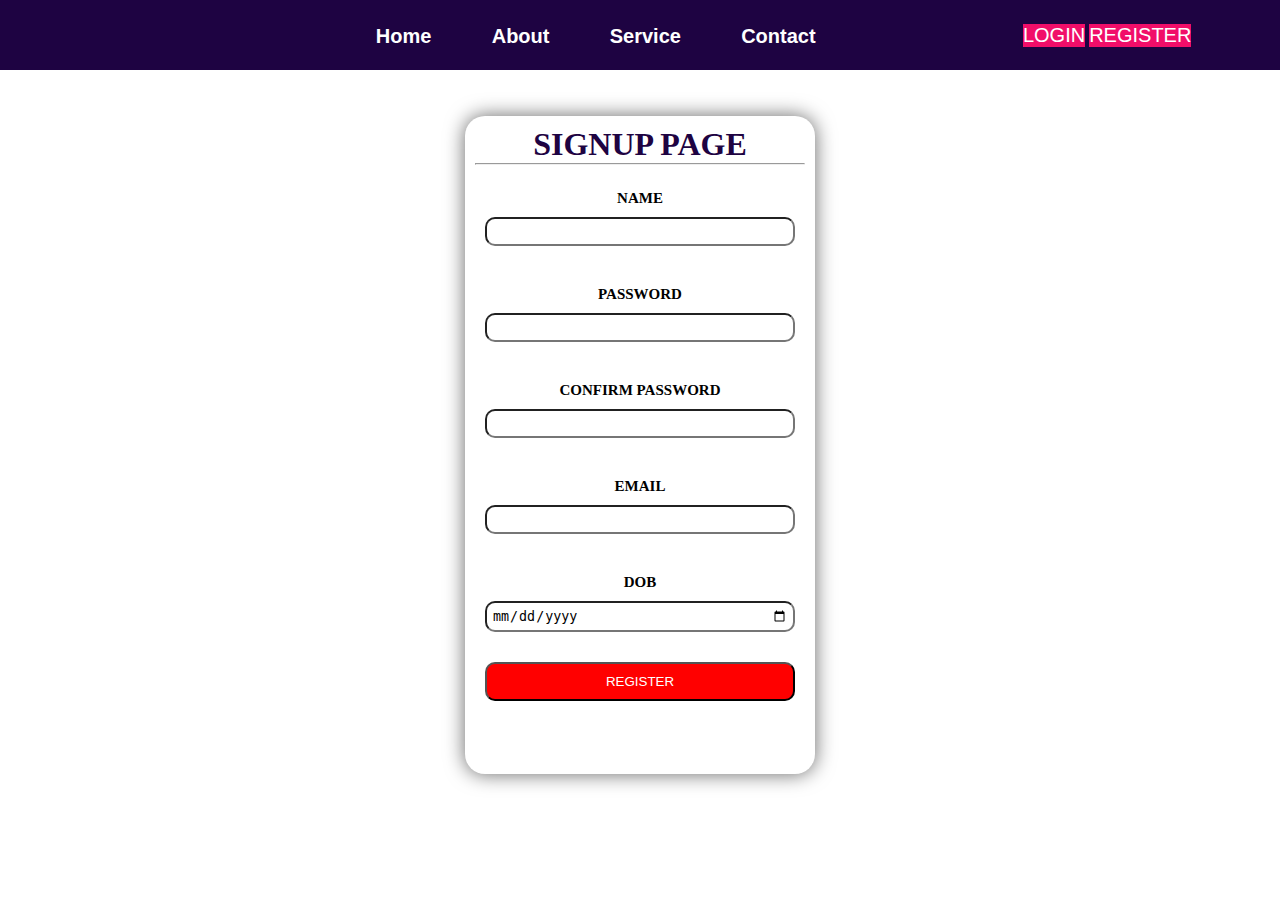
==== index.html @ 330384e3 "Add files via upload" ====
<!DOCTYPE html>
<html lang="en">
<head>
    <meta charset="UTF-8">
    <meta name="viewport" content="width=device-width, initial-scale=1.0">
    <title>Document</title>
    <link rel="stylesheet" href="./style.css">
</head>
<body>
    <div class="nav-bar">
        <div class="brand">
            <a href="#" class="VRDMS"></a>
        </div>
        <div class="login-bar">
            <ul>
                <li><a href="index.html">Home</a></li>
                <li><a href="#about">About</a></li>
                <li><a href="#services">Service</a></li>
                <li><a href="">Contact</a></li>
            </ul>
        </div>
        <div class="button-bar">
            <button><a href="form.html">LOGIN</a></button>
            <button><a href="form.html">REGISTER</a></button>
        </div>
    </div>
    <div class="form-holder">
        <form action=""method='post'>
            <h1>SIGNUP PAGE</h1>
            <hr style="color:black">
            <div class="form-item">
                <label for="name">NAME</label>
                <input type="text" id="name" required>
            </div>
            <div class="form-item">
                <label for="password">PASSWORD</label>
                <input type="password" id="password" required>
            </div>
            <div class="form-item">
                <label for="password">CONFIRM PASSWORD</label>
                <input type="password" id="password" required>
            </div>
            <div class="form-item">
                <label for="email">EMAIL</label>
                <input type="email" id="email">
            </div>
            <div class="form-item">
                <label for="dob">DOB</label>
                <input type="date" id="dob" required>
            </div>
            <div class="form-item">
                <button> <a href="./login.html">REGISTER</a></button>
            </div>
            <div class="form-item">
               <a href="./login.html">ALREADY HAVE AN ACCOUNT?</a>
            </div>
        </form>
    </div>
    <!--Start of Tawk.to Script-->
<script type="text/javascript">
    var Tawk_API=Tawk_API||{}, Tawk_LoadStart=new Date();
    (function(){
    var s1=document.createElement("script"),s0=document.getElementsByTagName("script")[0];
    s1.async=true;
    s1.src='https://embed.tawk.to/66ad13e01601a2195ba01ded/1i4a1ba1c';
    s1.charset='UTF-8';
    s1.setAttribute('crossorigin','*');
    s0.parentNode.insertBefore(s1,s0);
    })();
    </script>
    <!--End of Tawk.to Script-->
</body>
</html>
---- style.css ----
*{
    padding:0px;
    margin:0px;
    box-sizing: border-box;
}
.nav-bar{

    height: 70px;
    width: 100%;
    display: flex;
    justify-content: space-around;
    align-items: center;
    background-color:#1E0342;
   
}
.VRDMS{
    text-decoration: none;
    color:white;  
}

a{
    text-decoration: none;
    color:white;
}

.brand{
    width: 80px;
    font-family: 'Segoe UI', Tahoma, Geneva, Verdana, sans-serif;
    font-size: 20px;
    font-weight: bolder;
}
.login-bar{
    height:20px;
    width: 500px;
    font-family: 'Segoe UI', Tahoma, Geneva, Verdana, sans-serif;
    font-size: 30px; 
    font-weight: bolder;
}
a:hover{
    color:#01615e;
  
}
ul{
    display: flex;
    justify-content: space-around;
    align-items: center;   
} 

li{
    font-size:20px ;
    list-style: none; 
}

.button-bar>button{
    font-size: 20px;
    font-family: 'Segoe UI', Tahoma, Geneva, Verdana, sans-serif;
    background-color:rgb(241, 14, 105);
    border:none;
    
}

.form-holder{
    height:750px;
    background-image: url("https://images.rawpixel.com/image_800/cHJpdmF0ZS9sci9pbWFnZXMvd2Vic2l0ZS8yMDIzLTA3L2pvYjE0NDgtYmFja2dyb3VuZC0wNGEteF8xLmpwZw.jpg");
    display:flex;
    justify-content: space-evenly;
    align-items: center;
}
form{
    text-align:center;
    padding:10px;
    width:350px;
    border-radius:20px;
    box-shadow: 0px 0px 20px rgba(0,0,0,0.6);

}

.form-item{
  padding:15px 10px;
  display:flex;
  justify-content: center;
  text-align:center;
  flex-direction:column;
}
label{
padding:10px;
transition: all 0.2s;
font-size: 15px; 
font-weight: bolder;
font-size: 15px;
}
input{
    padding:5px;
    border-radius:10px;
}

h1{
    text-align:center;
    color:#1E0342;
}
.gender{
    padding:20px;
    width:60%;
    display:flex;
    justify-content: center;
    text-align:center;

}
.form-item>button{
    width:100%;
    padding:10px 20px;
    border-radius:10px;
    background-color:red;
}

.form-item>button:hover{
    background-color: rgb(223, 149, 149);
}
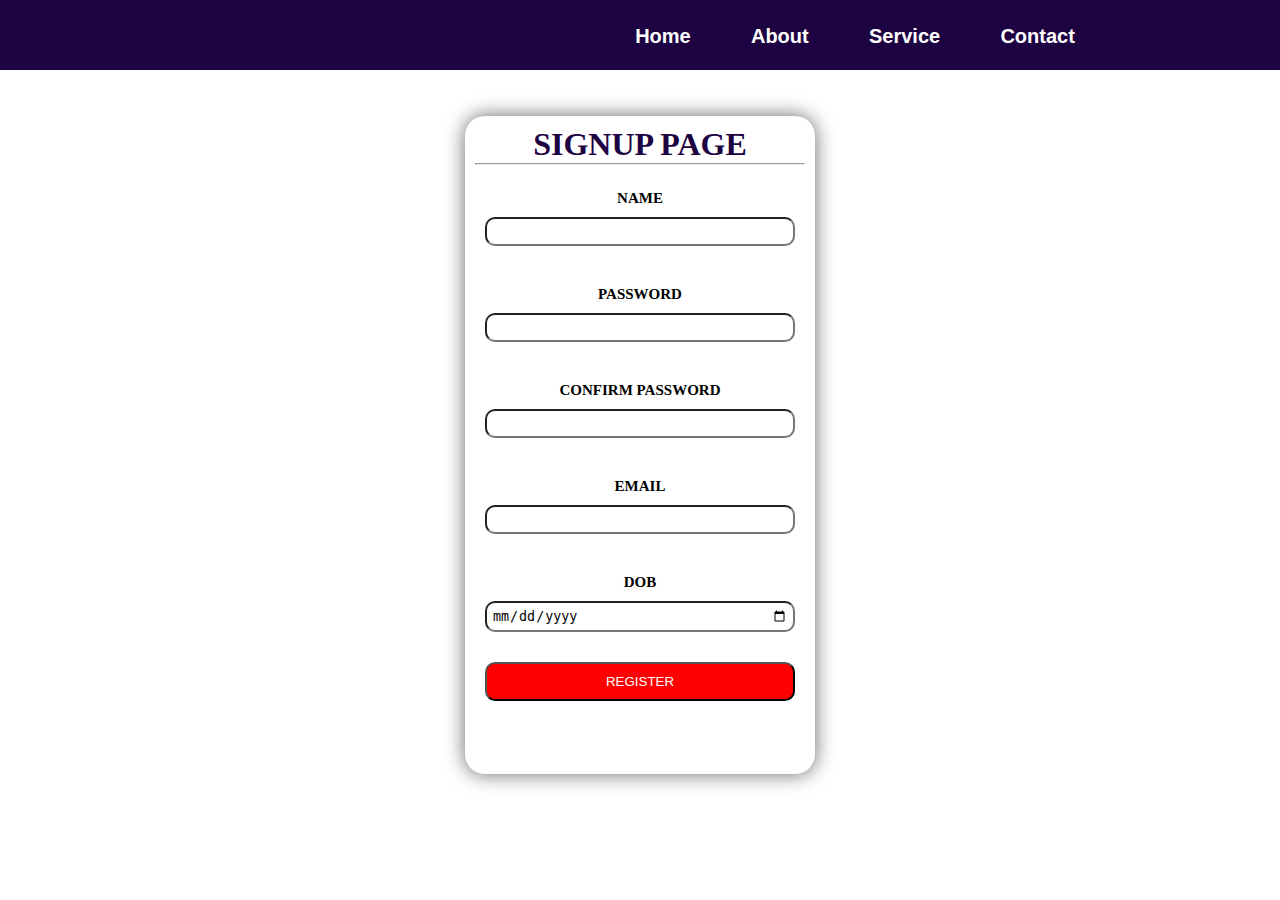
==== commit 924fa6d8: "Update index.html" ====
--- a/index.html
+++ b/index.html
@@ -19,10 +19,7 @@
                 <li><a href="">Contact</a></li>
             </ul>
         </div>
-        <div class="button-bar">
-            <button><a href="form.html">LOGIN</a></button>
-            <button><a href="form.html">REGISTER</a></button>
-        </div>
+        
     </div>
     <div class="form-holder">
         <form action=""method='post'>
@@ -70,4 +67,4 @@
     </script>
     <!--End of Tawk.to Script-->
 </body>
-</html>+</html>
